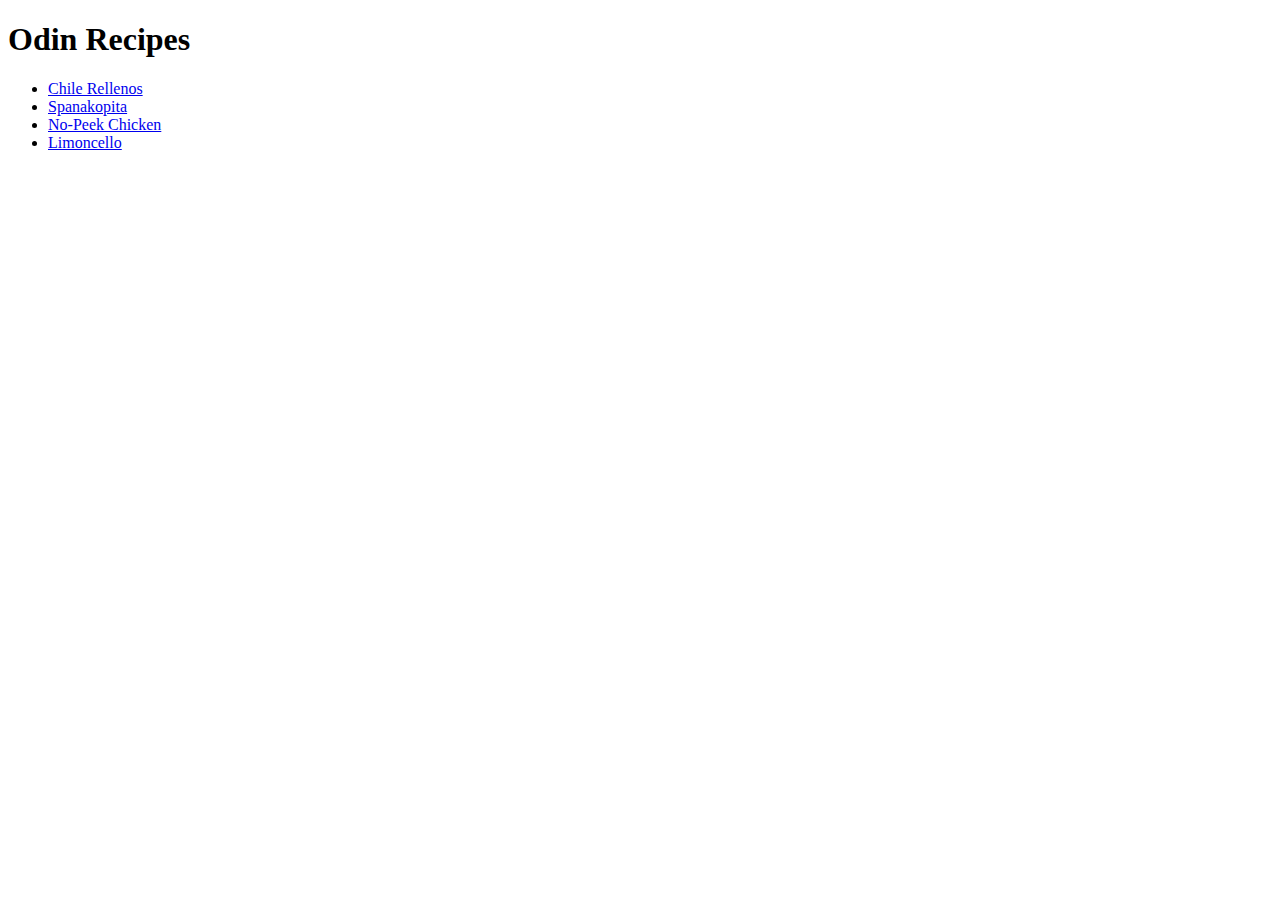
==== index.html @ bcc716ee "initial project" ====
<!DOCTYPE html>
<html lang="en">
	<head>
		<meta charset="UTF-8" />
		<meta name="viewport" content="width=device-width, initial-scale=1.0" />
		<title>Recipes</title>
	</head>

	<body>
		<h1 class="heading">Odin Recipes</h1>
		<ul class="list">
			<li class="list-item">
				<a href="recipes/chile-rellenos.html" class="list-link">
					Chile Rellenos
				</a>
			</li>
			<li class="list-item">
				<a href="recipes/spanakopita.html" class="list-link"> Spanakopita </a>
			</li>
			<li class="list-item">
				<a href="recipes/no-peek-chicken.html" class="list-link"
					>No-Peek Chicken</a
				>
			</li>
			<li class="list-item">
				<a href="recipes/limoncello.html" class="list-link"> Limoncello </a>
			</li>
		</ul>
	</body>
</html>
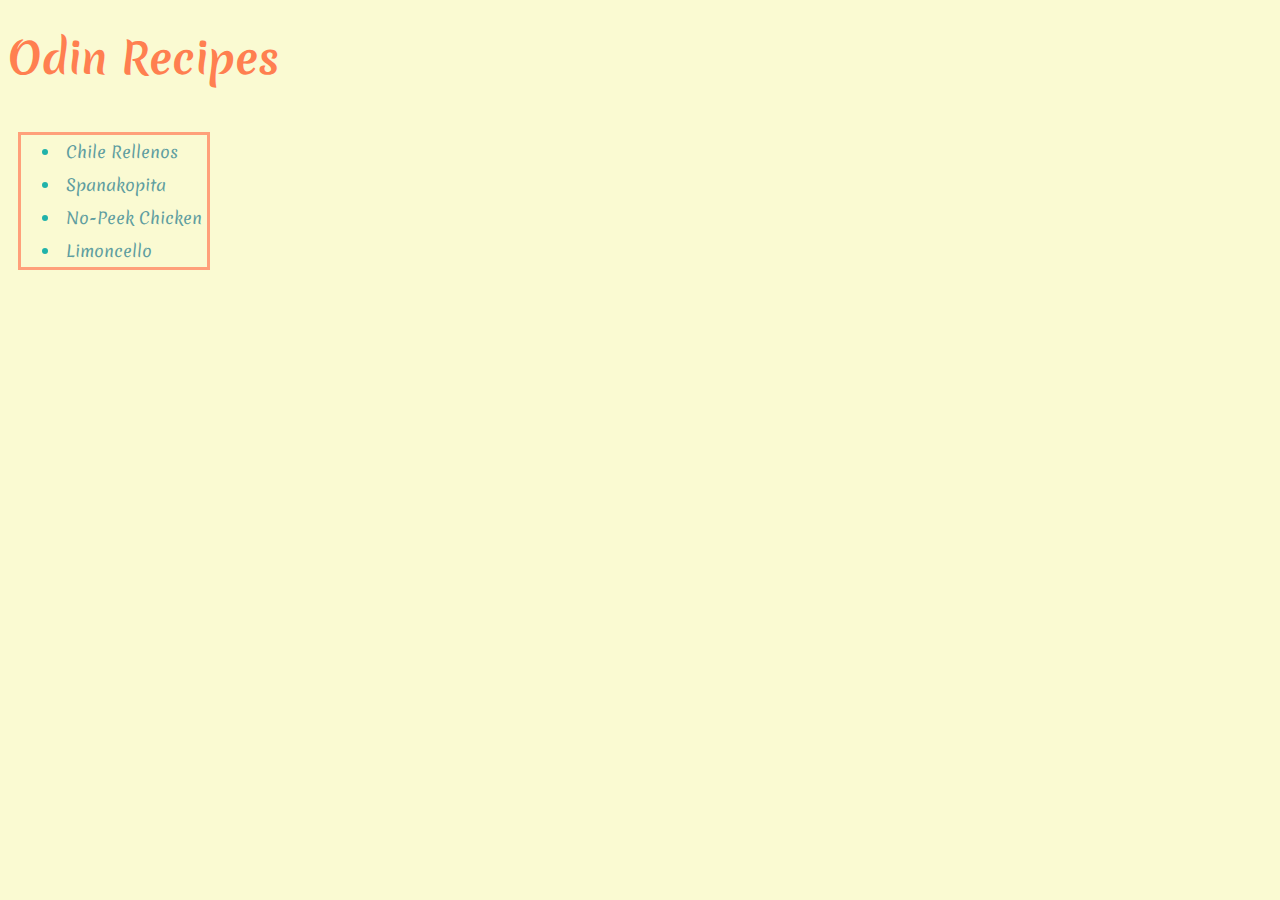
==== commit afa62b50: "add some styles" ====
--- a/index.html
+++ b/index.html
@@ -3,6 +3,13 @@
 	<head>
 		<meta charset="UTF-8" />
 		<meta name="viewport" content="width=device-width, initial-scale=1.0" />
+		<link rel="preconnect" href="https://fonts.googleapis.com" />
+		<link rel="preconnect" href="https://fonts.gstatic.com" crossorigin />
+		<link
+			href="https://fonts.googleapis.com/css2?family=Merienda:wght@300..900&display=swap"
+			rel="stylesheet"
+		/>
+		<link rel="stylesheet" href="css/styles.css" />
 		<title>Recipes</title>
 	</head>
 
--- a/css/styles.css
+++ b/css/styles.css
@@ -0,0 +1,54 @@
+body {
+	font-family: 'Merienda', cursive;
+	background-color: lightgoldenrodyellow;
+}
+
+a:visited {
+	color: palevioletred;
+}
+
+a:hover {
+	color: coral;
+	text-decoration: underline;
+}
+
+ol li::marker,
+ul li::marker {
+	color: lightseagreen;
+}
+
+ul {
+	display: inline-block;
+	border: 3px solid lightsalmon;
+	margin-left: 10px;
+}
+
+li {
+	padding: 5px;
+}
+
+img {
+	height: 100%;
+}
+
+.heading {
+	font-size: 42px;
+	color: coral;
+}
+
+.list-link {
+	text-decoration: none;
+	color: cadetblue;
+	transition-duration: 0.2s;
+}
+
+.center {
+	text-align: center;
+}
+
+h3,
+strong {
+	background: linear-gradient(90deg, #da4453 0%, #89216b 100%);
+	-webkit-background-clip: text;
+	-webkit-text-fill-color: transparent;
+}
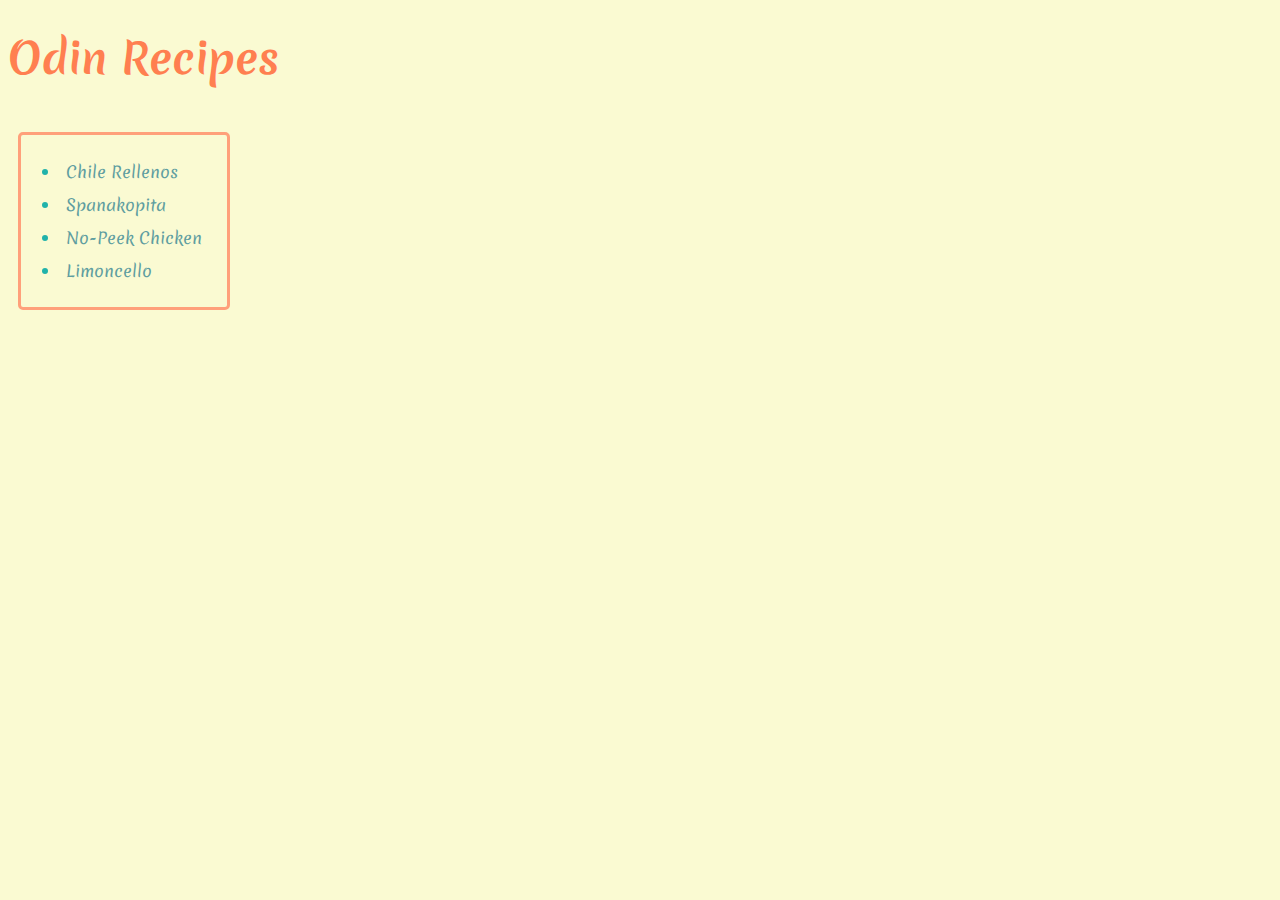
==== commit a5c5ca78: "Removed slash from self-closing tags and formatting html page's" ====
--- a/index.html
+++ b/index.html
@@ -1,37 +1,34 @@
 <!DOCTYPE html>
 <html lang="en">
-	<head>
-		<meta charset="UTF-8" />
-		<meta name="viewport" content="width=device-width, initial-scale=1.0" />
-		<link rel="preconnect" href="https://fonts.googleapis.com" />
-		<link rel="preconnect" href="https://fonts.gstatic.com" crossorigin />
-		<link
-			href="https://fonts.googleapis.com/css2?family=Merienda:wght@300..900&display=swap"
-			rel="stylesheet"
-		/>
-		<link rel="stylesheet" href="css/styles.css" />
-		<title>Recipes</title>
-	</head>
 
-	<body>
-		<h1 class="heading">Odin Recipes</h1>
-		<ul class="list">
-			<li class="list-item">
-				<a href="recipes/chile-rellenos.html" class="list-link">
-					Chile Rellenos
-				</a>
-			</li>
-			<li class="list-item">
-				<a href="recipes/spanakopita.html" class="list-link"> Spanakopita </a>
-			</li>
-			<li class="list-item">
-				<a href="recipes/no-peek-chicken.html" class="list-link"
-					>No-Peek Chicken</a
-				>
-			</li>
-			<li class="list-item">
-				<a href="recipes/limoncello.html" class="list-link"> Limoncello </a>
-			</li>
-		</ul>
-	</body>
+<head>
+  <meta charset="UTF-8">
+  <meta name="viewport" content="width=device-width, initial-scale=1.0">
+  <link rel="preconnect" href="https://fonts.googleapis.com">
+  <link rel="preconnect" href="https://fonts.gstatic.com" crossorigin>
+  <link href="https://fonts.googleapis.com/css2?family=Merienda:wght@300..900&display=swap" rel="stylesheet">
+  <link rel="stylesheet" href="css/styles.css">
+  <title>Recipes</title>
+</head>
+
+<body>
+  <h1 class="heading">Odin Recipes</h1>
+  <ul class="list">
+    <li class="list-item">
+      <a href="recipes/chile-rellenos.html" class="list-link">
+        Chile Rellenos
+      </a>
+    </li>
+    <li class="list-item">
+      <a href="recipes/spanakopita.html" class="list-link"> Spanakopita </a>
+    </li>
+    <li class="list-item">
+      <a href="recipes/no-peek-chicken.html" class="list-link">No-Peek Chicken</a>
+    </li>
+    <li class="list-item">
+      <a href="recipes/limoncello.html" class="list-link"> Limoncello </a>
+    </li>
+  </ul>
+</body>
+
 </html>
--- a/css/styles.css
+++ b/css/styles.css
@@ -1,15 +1,6 @@
 body {
 	font-family: 'Merienda', cursive;
 	background-color: lightgoldenrodyellow;
-}
-
-a:visited {
-	color: palevioletred;
-}
-
-a:hover {
-	color: coral;
-	text-decoration: underline;
 }
 
 ol li::marker,
@@ -20,6 +11,9 @@
 ul {
 	display: inline-block;
 	border: 3px solid lightsalmon;
+	border-radius: 5px;
+	padding-block: 20px;
+	padding-right: 20px;
 	margin-left: 10px;
 }
 
@@ -28,22 +22,9 @@
 }
 
 img {
+	display: block;
+	margin: 0 auto;
 	height: 100%;
-}
-
-.heading {
-	font-size: 42px;
-	color: coral;
-}
-
-.list-link {
-	text-decoration: none;
-	color: cadetblue;
-	transition-duration: 0.2s;
-}
-
-.center {
-	text-align: center;
 }
 
 h3,
@@ -52,3 +33,47 @@
 	-webkit-background-clip: text;
 	-webkit-text-fill-color: transparent;
 }
+
+.heading {
+	font-size: 42px;
+	color: coral;
+}
+
+.image {
+	border: 2px solid coral;
+	border-radius: 10px;
+}
+
+.list-link,
+.link {
+	text-decoration: none;
+}
+
+.list-link:link,
+.link:link {
+	color: cadetblue;
+}
+
+.list-link:visited,
+.link:visited {
+	color: palevioletred;
+}
+
+.list-link:hover,
+.link:hover {
+	color: coral;
+	text-decoration: underline;
+}
+
+.list-link:active,
+.link:active {
+	color: #da4453;
+}
+
+.center {
+	text-align: center;
+}
+
+ol .list-item:not(:last-child) {
+	margin-bottom: 10px;
+}
